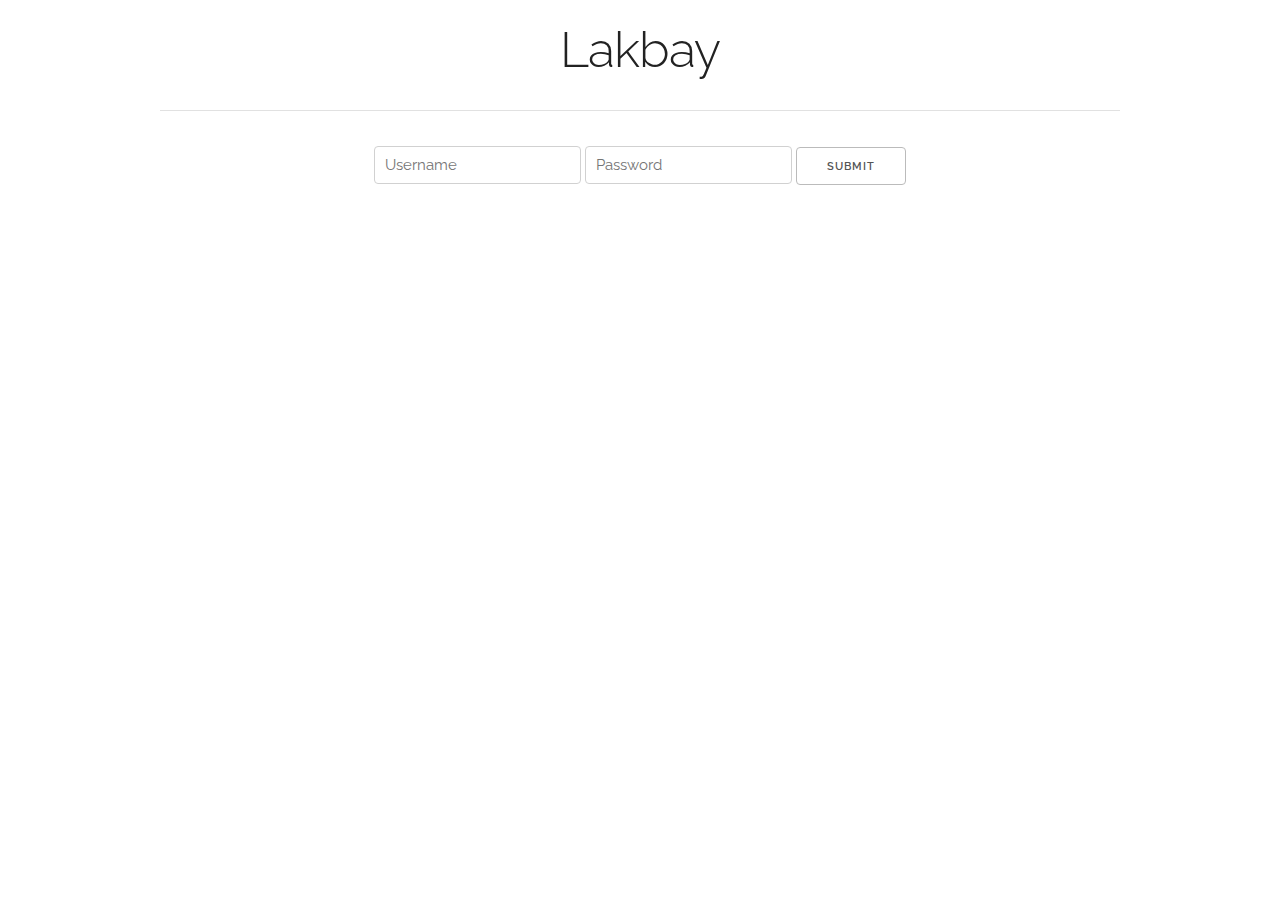
==== web/index.html @ 8903dde0 "Fixed folders and added web" ====
<!DOCTYPE html>
<html lang="en">
<head>

  <!-- Basic Page Needs
  –––––––––––––––––––––––––––––––––––––––––––––––––– -->
  <meta charset="utf-8">
  <title>Lakbay</title>
  <meta name="description" content="">
  <meta name="author" content="">

  <!-- Mobile Specific Metas
  –––––––––––––––––––––––––––––––––––––––––––––––––– -->
  <meta name="viewport" content="width=device-width, initial-scale=1">

  <!-- FONT
  –––––––––––––––––––––––––––––––––––––––––––––––––– -->
  <link href="//fonts.googleapis.com/css?family=Raleway:400,300,600" rel="stylesheet" type="text/css">

  <!-- CSS
  –––––––––––––––––––––––––––––––––––––––––––––––––– -->
  <link rel="stylesheet" href="css/normalize.css">
  <link rel="stylesheet" href="css/skeleton.css">

  <!-- Favicon
  –––––––––––––––––––––––––––––––––––––––––––––––––– -->
  <link rel="icon" type="image/png" href="images/favicon.png">

</head>
<body>

  <!-- Primary Page Layout
  –––––––––––––––––––––––––––––––––––––––––––––––––– -->
  <div class="container">
    <div class="col-md-12" align="center">
        <h1>Lakbay</h1>
        <hr>
        <form action="dashboard.html" method="post" class="form-horizontal">
          <input type="text" name="username" class="form-control form-textbox" placeholder="Username">
          <input type="text" name="password" class="form-control form-textbox" placeholder="Password">
          <button type="submit" class="btn btn-primary btn-test">Submit</button>
        </form>
      </div>
    </div>
<!-- End Document
  –––––––––––––––––––––––––––––––––––––––––––––––––– -->
</body>
</html>
---- web/css/skeleton.css ----
/*
* Skeleton V2.0.4
* Copyright 2014, Dave Gamache
* www.getskeleton.com
* Free to use under the MIT license.
* http://www.opensource.org/licenses/mit-license.php
* 12/29/2014
*/


/* Table of contents
––––––––––––––––––––––––––––––––––––––––––––––––––
- Grid
- Base Styles
- Typography
- Links
- Buttons
- Forms
- Lists
- Code
- Tables
- Spacing
- Utilities
- Clearing
- Media Queries
*/


/* Grid
–––––––––––––––––––––––––––––––––––––––––––––––––– */
.container {
  position: relative;
  width: 100%;
  max-width: 960px;
  margin: 20px auto;
  padding: 0 20px;
  box-sizing: border-box; }
.column,
.columns {
  width: 100%;
  float: left;
  box-sizing: border-box; }

/* For devices larger than 400px */
@media (min-width: 400px) {
  .container {
    width: 85%;
    padding: 0; }
}

/* For devices larger than 550px */
@media (min-width: 550px) {
  .container {
    width: 80%; }
  .column,
  .columns {
    margin-left: 4%; }
  .column:first-child,
  .columns:first-child {
    margin-left: 0; }

  .one.column,
  .one.columns                    { width: 4.66666666667%; }
  .two.columns                    { width: 13.3333333333%; }
  .three.columns                  { width: 22%;            }
  .four.columns                   { width: 30.6666666667%; }
  .five.columns                   { width: 39.3333333333%; }
  .six.columns                    { width: 48%;            }
  .seven.columns                  { width: 56.6666666667%; }
  .eight.columns                  { width: 65.3333333333%; }
  .nine.columns                   { width: 74.0%;          }
  .ten.columns                    { width: 82.6666666667%; }
  .eleven.columns                 { width: 91.3333333333%; }
  .twelve.columns                 { width: 100%; margin-left: 0; }

  .one-third.column               { width: 30.6666666667%; }
  .two-thirds.column              { width: 65.3333333333%; }

  .one-half.column                { width: 48%; }

  /* Offsets */
  .offset-by-one.column,
  .offset-by-one.columns          { margin-left: 8.66666666667%; }
  .offset-by-two.column,
  .offset-by-two.columns          { margin-left: 17.3333333333%; }
  .offset-by-three.column,
  .offset-by-three.columns        { margin-left: 26%;            }
  .offset-by-four.column,
  .offset-by-four.columns         { margin-left: 34.6666666667%; }
  .offset-by-five.column,
  .offset-by-five.columns         { margin-left: 43.3333333333%; }
  .offset-by-six.column,
  .offset-by-six.columns          { margin-left: 52%;            }
  .offset-by-seven.column,
  .offset-by-seven.columns        { margin-left: 60.6666666667%; }
  .offset-by-eight.column,
  .offset-by-eight.columns        { margin-left: 69.3333333333%; }
  .offset-by-nine.column,
  .offset-by-nine.columns         { margin-left: 78.0%;          }
  .offset-by-ten.column,
  .offset-by-ten.columns          { margin-left: 86.6666666667%; }
  .offset-by-eleven.column,
  .offset-by-eleven.columns       { margin-left: 95.3333333333%; }

  .offset-by-one-third.column,
  .offset-by-one-third.columns    { margin-left: 34.6666666667%; }
  .offset-by-two-thirds.column,
  .offset-by-two-thirds.columns   { margin-left: 69.3333333333%; }

  .offset-by-one-half.column,
  .offset-by-one-half.columns     { margin-left: 52%; }

}


/* Base Styles
–––––––––––––––––––––––––––––––––––––––––––––––––– */
/* NOTE
html is set to 62.5% so that all the REM measurements throughout Skeleton
are based on 10px sizing. So basically 1.5rem = 15px :) */
html {
  font-size: 62.5%; }
body {
  font-size: 1.5em; /* currently ems cause chrome bug misinterpreting rems on body element */
  line-height: 1.6;
  font-weight: 400;
  font-family: "Raleway", "HelveticaNeue", "Helvetica Neue", Helvetica, Arial, sans-serif;
  color: #222; }


/* Typography
–––––––––––––––––––––––––––––––––––––––––––––––––– */
h1, h2, h3, h4, h5, h6 {
  margin-top: 0;
  margin-bottom: 2rem;
  font-weight: 300; }
h1 { font-size: 4.0rem; line-height: 1.2;  letter-spacing: -.1rem;}
h2 { font-size: 3.6rem; line-height: 1.25; letter-spacing: -.1rem; }
h3 { font-size: 3.0rem; line-height: 1.3;  letter-spacing: -.1rem; }
h4 { font-size: 2.4rem; line-height: 1.35; letter-spacing: -.08rem; }
h5 { font-size: 1.8rem; line-height: 1.5;  letter-spacing: -.05rem; }
h6 { font-size: 1.5rem; line-height: 1.6;  letter-spacing: 0; }

/* Larger than phablet */
@media (min-width: 550px) {
  h1 { font-size: 5.0rem; }
  h2 { font-size: 4.2rem; }
  h3 { font-size: 3.6rem; }
  h4 { font-size: 3.0rem; }
  h5 { font-size: 2.4rem; }
  h6 { font-size: 1.5rem; }
}

p {
  margin-top: 0; }


/* Links
–––––––––––––––––––––––––––––––––––––––––––––––––– */
a {
  color: #1EAEDB; }
a:hover {
  color: #0FA0CE; }


/* Buttons
–––––––––––––––––––––––––––––––––––––––––––––––––– */
.button,
button,
input[type="submit"],
input[type="reset"],
input[type="button"] {
  display: inline-block;
  height: 38px;
  padding: 0 30px;
  color: #555;
  text-align: center;
  font-size: 11px;
  font-weight: 600;
  line-height: 38px;
  letter-spacing: .1rem;
  text-transform: uppercase;
  text-decoration: none;
  white-space: nowrap;
  background-color: transparent;
  border-radius: 4px;
  border: 1px solid #bbb;
  cursor: pointer;
  box-sizing: border-box; }
.button:hover,
button:hover,
input[type="submit"]:hover,
input[type="reset"]:hover,
input[type="button"]:hover,
.button:focus,
button:focus,
input[type="submit"]:focus,
input[type="reset"]:focus,
input[type="button"]:focus {
  color: #333;
  border-color: #888;
  outline: 0; }
.button.button-primary,
button.button-primary,
input[type="submit"].button-primary,
input[type="reset"].button-primary,
input[type="button"].button-primary {
  color: #FFF;
  background-color: #33C3F0;
  border-color: #33C3F0; }
.button.button-primary:hover,
button.button-primary:hover,
input[type="submit"].button-primary:hover,
input[type="reset"].button-primary:hover,
input[type="button"].button-primary:hover,
.button.button-primary:focus,
button.button-primary:focus,
input[type="submit"].button-primary:focus,
input[type="reset"].button-primary:focus,
input[type="button"].button-primary:focus {
  color: #FFF;
  background-color: #1EAEDB;
  border-color: #1EAEDB; }


/* Forms
–––––––––––––––––––––––––––––––––––––––––––––––––– */
input[type="email"],
input[type="number"],
input[type="search"],
input[type="text"],
input[type="tel"],
input[type="url"],
input[type="password"],
select {
  height: 38px;
  padding: 6px 10px; /* The 6px vertically centers text on FF, ignored by Webkit */
  background-color: #fff;
  border: 1px solid #D1D1D1;
  border-radius: 4px;
  box-shadow: none;
  box-sizing: border-box; }
textarea{
  height: 140px;
  width: 75%;
  padding: 6px 10px; /* The 6px vertically centers text on FF, ignored by Webkit */
  background-color: #fff;
  border: 1px solid #D1D1D1;
  border-radius: 4px;
  box-shadow: none;
  box-sizing: border-box; }
}
/* Removes awkward default styles on some inputs for iOS */
input[type="email"],
input[type="number"],
input[type="search"],
input[type="text"],
input[type="tel"],
input[type="url"],
input[type="password"],
textarea {
  -webkit-appearance: none;
     -moz-appearance: none;
          appearance: none; }
textarea {
  min-height: 65px;
  padding-top: 6px;
  padding-bottom: 6px; }
input[type="email"]:focus,
input[type="number"]:focus,
input[type="search"]:focus,
input[type="text"]:focus,
input[type="tel"]:focus,
input[type="url"]:focus,
input[type="password"]:focus,
textarea:focus,
select:focus {
  border: 1px solid #33C3F0;
  outline: 0; }
label,
legend {
  display: block;
  margin-bottom: .5rem;
  font-weight: 600; }
fieldset {
  padding: 0;
  border-width: 0; }
input[type="checkbox"],
input[type="radio"] {
  display: inline; }
label > .label-body {
  display: inline-block;
  margin-left: .5rem;
  font-weight: normal; }


/* Lists
–––––––––––––––––––––––––––––––––––––––––––––––––– */
ul {
  list-style: circle inside; }
ol {
  list-style: decimal inside; }
ol, ul {
  padding-left: 0;
  margin-top: 0; }
ul ul,
ul ol,
ol ol,
ol ul {
  margin: 1.5rem 0 1.5rem 3rem;
  font-size: 90%; }
li {
  margin-bottom: 1rem; }


/* Code
–––––––––––––––––––––––––––––––––––––––––––––––––– */
code {
  padding: .2rem .5rem;
  margin: 0 .2rem;
  font-size: 90%;
  white-space: nowrap;
  background: #F1F1F1;
  border: 1px solid #E1E1E1;
  border-radius: 4px; }
pre > code {
  display: block;
  padding: 1rem 1.5rem;
  white-space: pre; }


/* Tables
–––––––––––––––––––––––––––––––––––––––––––––––––– */
th,
td {
  padding: 12px 15px;
  text-align: left;
  border-bottom: 1px solid #E1E1E1; }
th:first-child,
td:first-child {
  padding-left: 0; }
th:last-child,
td:last-child {
  padding-right: 0; }


/* Spacing
–––––––––––––––––––––––––––––––––––––––––––––––––– */
button,
.button {
  margin-bottom: 1rem; }
input,
textarea,
select,
fieldset {
  margin-bottom: 1.5rem; }
pre,
blockquote,
dl,
figure,
table,
p,
ul,
ol,
form {
  margin-bottom: 2.5rem; }


/* Utilities
–––––––––––––––––––––––––––––––––––––––––––––––––– */
.u-full-width {
  width: 100%;
  box-sizing: border-box; }
.u-max-full-width {
  max-width: 100%;
  box-sizing: border-box; }
.u-pull-right {
  float: right; }
.u-pull-left {
  float: left; }


/* Misc
–––––––––––––––––––––––––––––––––––––––––––––––––– */
hr {
  margin-top: 3rem;
  margin-bottom: 3.5rem;
  border-width: 0;
  border-top: 1px solid #E1E1E1; }


/* Clearing
–––––––––––––––––––––––––––––––––––––––––––––––––– */

/* Self Clearing Goodness */
.container:after,
.row:after,
.u-cf {
  content: "";
  display: table;
  clear: both; }


/* Media Queries
–––––––––––––––––––––––––––––––––––––––––––––––––– */
/*
Note: The best way to structure the use of media queries is to create the queries
near the relevant code. For example, if you wanted to change the styles for buttons
on small devices, paste the mobile query code up in the buttons section and style it
there.
*/


/* Larger than mobile */
@media (min-width: 400px) {}

/* Larger than phablet (also point when grid becomes active) */
@media (min-width: 550px) {}

/* Larger than tablet */
@media (min-width: 750px) {}

/* Larger than desktop */
@media (min-width: 1000px) {}

/* Larger than Desktop HD */
@media (min-width: 1200px) {}
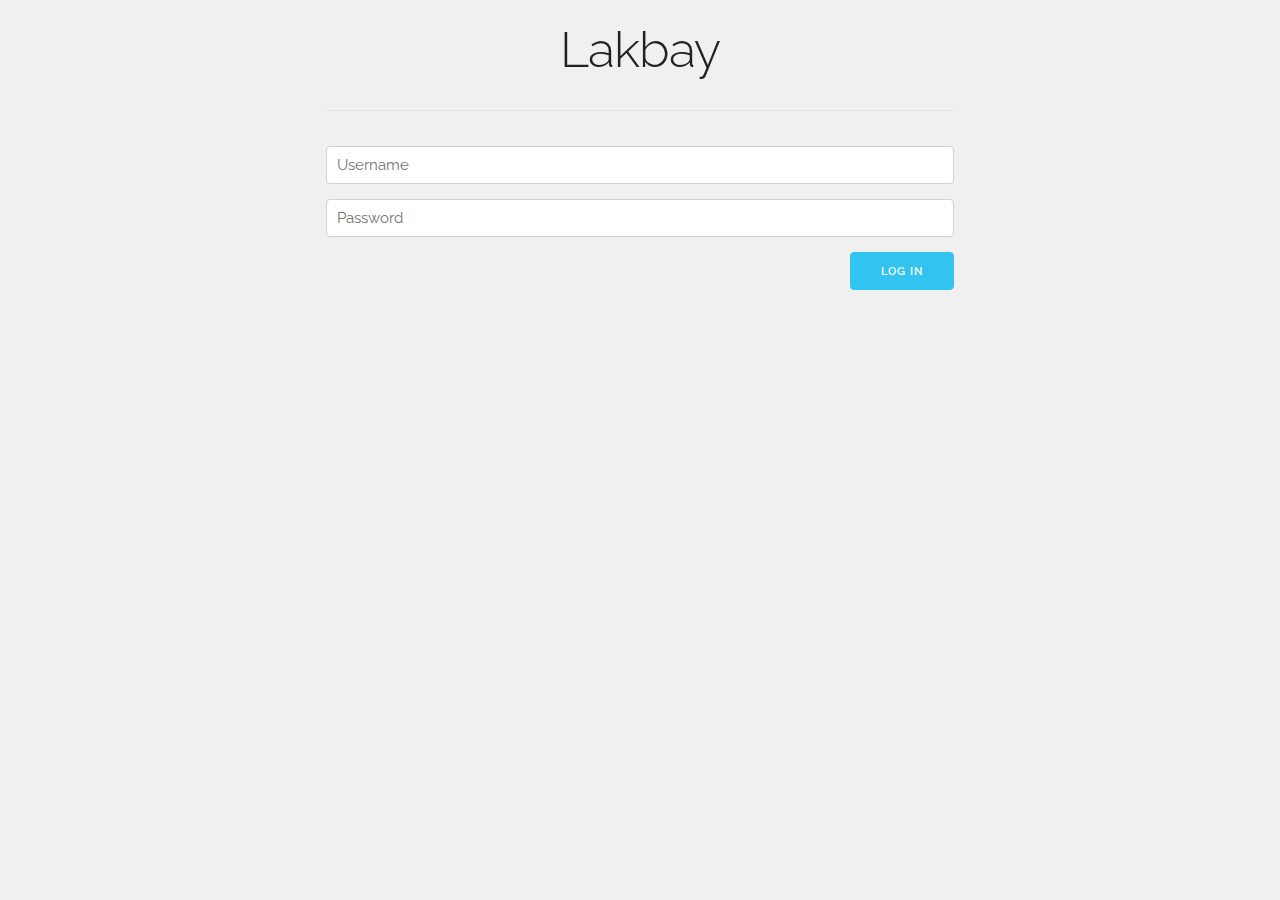
==== commit 7910acd4: "edit web" ====
--- a/web/index.html
+++ b/web/index.html
@@ -21,6 +21,7 @@
   –––––––––––––––––––––––––––––––––––––––––––––––––– -->
   <link rel="stylesheet" href="css/normalize.css">
   <link rel="stylesheet" href="css/skeleton.css">
+  <link rel="stylesheet" href="css/general.css">
 
   <!-- Favicon
   –––––––––––––––––––––––––––––––––––––––––––––––––– -->
@@ -32,14 +33,16 @@
   <!-- Primary Page Layout
   –––––––––––––––––––––––––––––––––––––––––––––––––– -->
   <div class="container">
-    <div class="col-md-12" align="center">
+    <div class="row" align="center">
+      <div class="eight columns no_float">
         <h1>Lakbay</h1>
         <hr>
-        <form action="dashboard.html" method="post" class="form-horizontal">
-          <input type="text" name="username" class="form-control form-textbox" placeholder="Username">
-          <input type="text" name="password" class="form-control form-textbox" placeholder="Password">
-          <button type="submit" class="btn btn-primary btn-test">Submit</button>
+        <form action="dashboard.html" method="post">
+          <input type="text" name="username" class="twelve columns" placeholder="Username">
+          <input type="text" name="password" class="twelve columns" placeholder="Password">
+          <button type="submit" class="button-primary u-pull-right">Log In</button>
         </form>
+      </div>
       </div>
     </div>
 <!-- End Document
--- a/web/css/general.css
+++ b/web/css/general.css
@@ -0,0 +1,40 @@
+body{
+	background-color: #f0f0f0;
+}
+.no_float{
+	float: none;
+}
+
+.no-margin-top{
+	margin-top: 0;
+}
+
+.padding{
+	padding:20px;
+}
+
+.topnav{
+	width: 100%;
+	background-color: black;
+	color:white;
+}
+
+.content{
+	background-color: white;
+}
+
+.topnav h2{
+	text-align: center;
+	margin-bottom: 0;
+}
+
+.header{
+	background-color: #33C3F0;
+	color: white;
+	padding: 40px 20px 20px 20px;
+} 
+
+h3 a{
+	text-decoration: none;
+	color:black;
+}